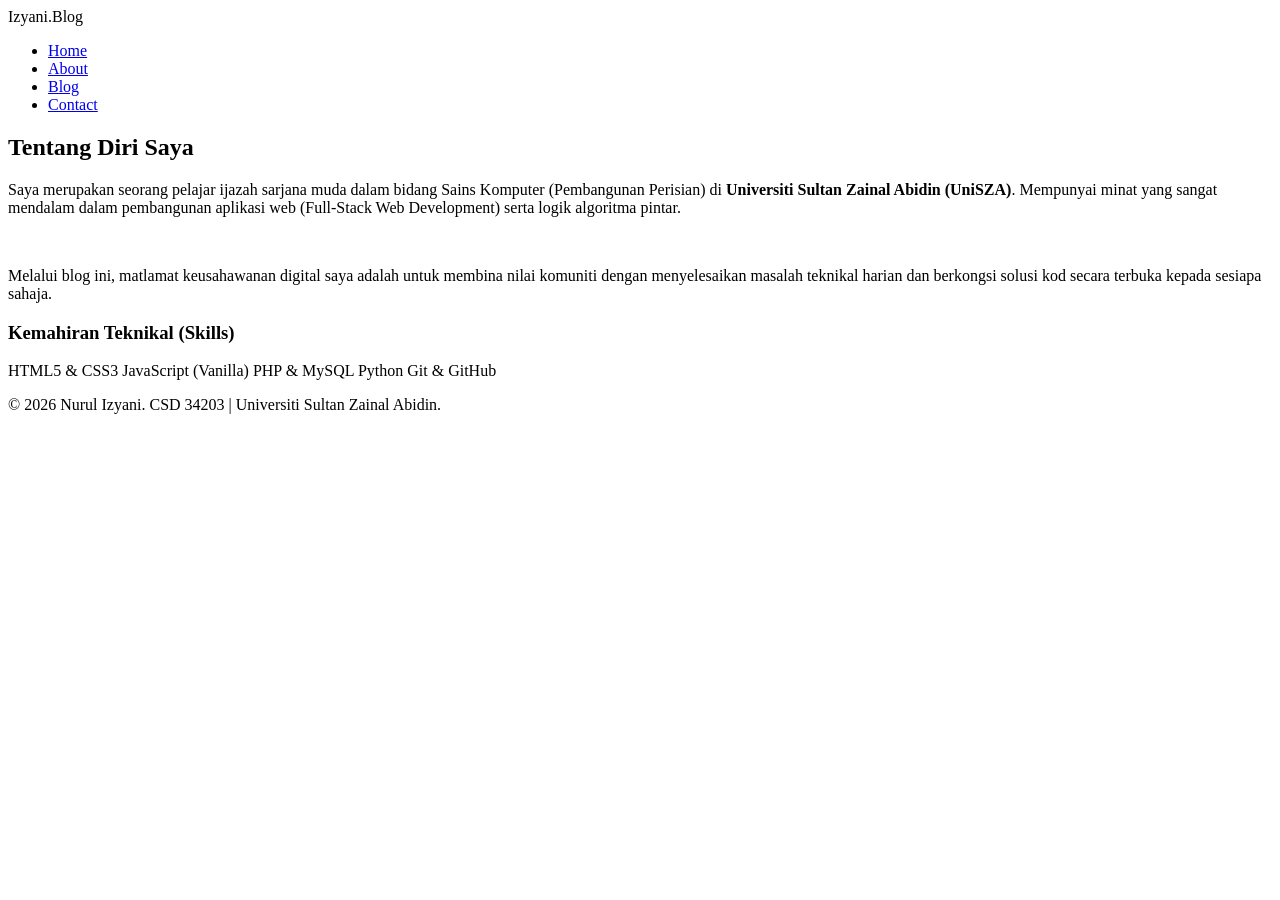
==== about.html @ 76c5c90f "Initial commit - Added structural HTML pages (Home, About, Blog, Contact)" ====
<!DOCTYPE html>
<html lang="ms">
<head>
    <meta charset="UTF-8">
    <meta name="viewport" content="width=device-width, initial-scale=1.0">
    <title>About Me | Portfolio Blog Peribadi</title>
    <link rel="stylesheet" href="css/style.css">
</head>
<body>

    <header>
        <nav class="navbar">
            <div class="logo">Izyani<span>.Blog</span></div>
            <ul class="nav-links">
                <li><a href="index.html">Home</a></li>
                <li><a href="about.html" class="active">About</a></li>
                <li><a href="blog.html">Blog</a></li>
                <li><a href="contact.html">Contact</a></li>
            </ul>
        </nav>
    </header>

    <main>
        <section class="about-container">
            <div class="about-text">
                <h2>Tentang Diri Saya</h2>
                <p>Saya merupakan seorang pelajar ijazah sarjana muda dalam bidang Sains Komputer (Pembangunan Perisian) di <strong>Universiti Sultan Zainal Abidin (UniSZA)</strong>. Mempunyai minat yang sangat mendalam dalam pembangunan aplikasi web (Full-Stack Web Development) serta logik algoritma pintar.</p>
                
                <br>
                <p>Melalui blog ini, matlamat keusahawanan digital saya adalah untuk membina nilai komuniti dengan menyelesaikan masalah teknikal harian dan berkongsi solusi kod secara terbuka kepada sesiapa sahaja.</p>

                <div class="skills">
                    <h3>Kemahiran Teknikal (Skills)</h3>
                    <div class="skill-tags">
                        <span class="tag">HTML5 & CSS3</span>
                        <span class="tag">JavaScript (Vanilla)</span>
                        <span class="tag">PHP & MySQL</span>
                        <span class="tag">Python</span>
                        <span class="tag">Git & GitHub</span>
                    </div>
                </div>
            </div>
        </section>
    </main>

    <footer>
        <p>&copy; 2026 Nurul Izyani. CSD 34203 | Universiti Sultan Zainal Abidin.</p>
    </footer>

</body>
</html>
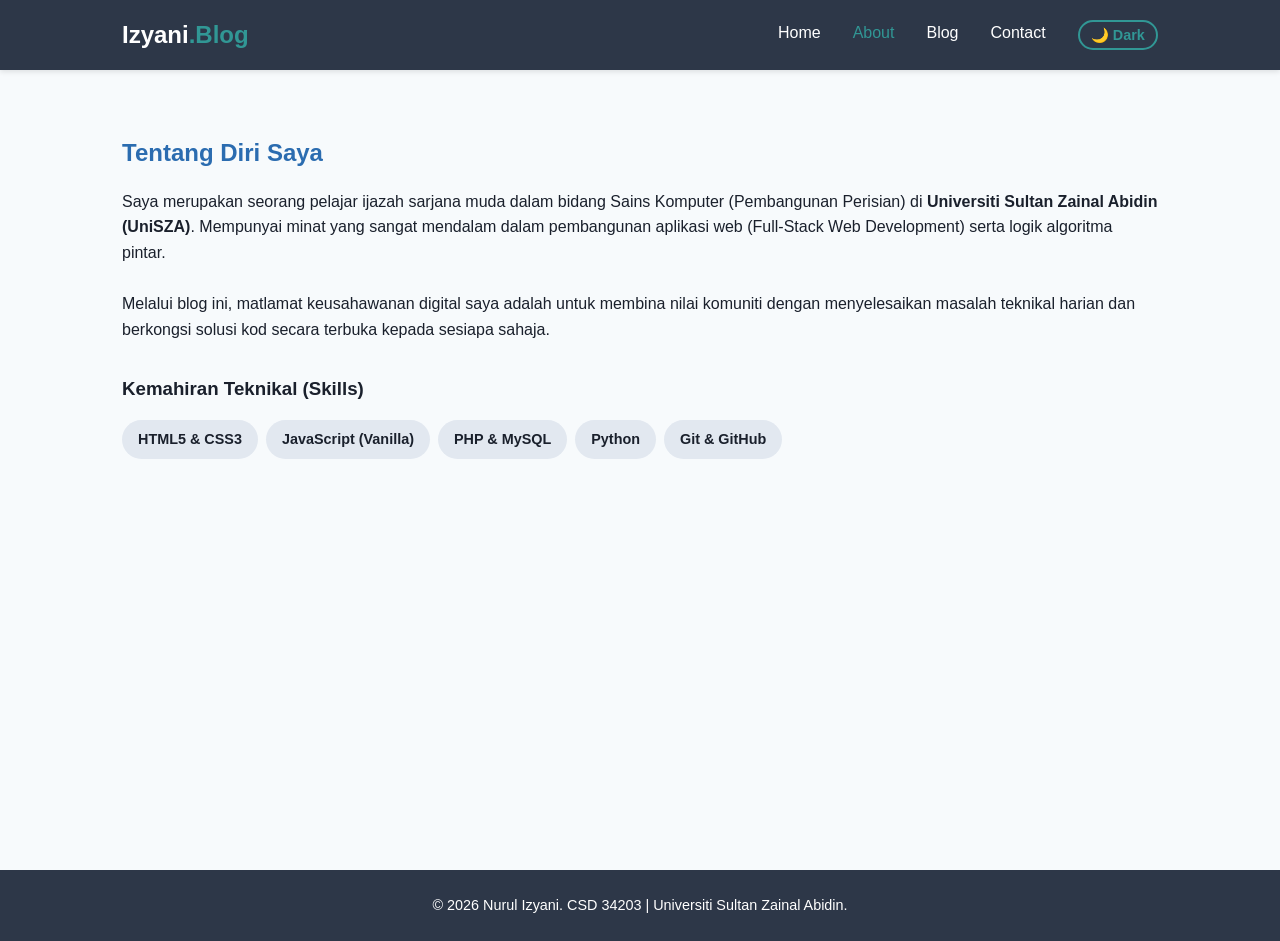
==== commit 7c36ac09: "Feature commit - Integrated functional Dark Mode toggle using JavaScript" ====
--- a/about.html
+++ b/about.html
@@ -16,6 +16,7 @@
                 <li><a href="about.html" class="active">About</a></li>
                 <li><a href="blog.html">Blog</a></li>
                 <li><a href="contact.html">Contact</a></li>
+                <li><button id="theme-toggle" class="theme-toggle-btn">🌙 Dark</button></li>
             </ul>
         </nav>
     </header>
@@ -47,5 +48,30 @@
         <p>&copy; 2026 Nurul Izyani. CSD 34203 | Universiti Sultan Zainal Abidin.</p>
     </footer>
 
+    <!-- KOD JAVASCRIPT DARK MODE -->
+    <script>
+        const themeToggleBtn = document.getElementById('theme-toggle');
+        const body = document.body;
+
+        // Semak jika pengguna pernah memilih tema gelap sebelum ini (Local Storage)
+        if (localStorage.getItem('theme') === 'dark') {
+            body.classList.add('dark-theme');
+            themeToggleBtn.textContent = '☀️ Light';
+        }
+
+        // Fungsi apabila butang diklik
+        themeToggleBtn.addEventListener('click', () => {
+            body.classList.toggle('dark-theme');
+            
+            // Tukar teks butang dan simpan tetapan pengguna
+            if (body.classList.contains('dark-theme')) {
+                themeToggleBtn.textContent = '☀️ Light';
+                localStorage.setItem('theme', 'dark');
+            } else {
+                themeToggleBtn.textContent = '🌙 Dark';
+                localStorage.setItem('theme', 'light');
+            }
+        });
+    </script>
 </body>
 </html>
--- a/css/style.css
+++ b/css/style.css
@@ -0,0 +1,317 @@
+/* --- 1. PENGURUSAN ASAS & WARNA (GLOBAL STYLES) --- */
+:root {
+    --primary-color: #2b6cb0; /* Biru Korporat */
+    --secondary-color: #2d3748; /* Kelabu Gelap */
+    --accent-color: #319795; /* Teal */
+    --bg-light: #f7fafc; /* Latar Belakang Cerah */
+    --text-dark: #1a202c;
+    --text-light: #ffffff;
+}
+
+* {
+    margin: 0;
+    padding: 0;
+    box-sizing: border-box;
+    font-family: 'Arial', sans-serif;
+}
+
+body {
+    background-color: var(--bg-light);
+    color: var(--text-dark);
+    line-height: 1.6;
+}
+
+a {
+    text-decoration: none;
+    color: inherit;
+}
+
+/* --- 2. NAVIGATION BAR (MENU ATAS) --- */
+header {
+    background-color: var(--secondary-color);
+    color: var(--text-light);
+    position: sticky;
+    top: 0;
+    z-index: 1000;
+    box-shadow: 0 2px 5px rgba(0,0,0,0.1);
+}
+
+.navbar {
+    display: flex;
+    justify-content: space-between;
+    align-items: center;
+    max-width: 1100px;
+    margin: 0 auto;
+    padding: 1rem 2rem;
+}
+
+.logo {
+    font-size: 1.5rem;
+    font-weight: bold;
+    color: var(--text-light);
+}
+
+.logo span {
+    color: var(--accent-color);
+}
+
+.nav-links {
+    display: flex;
+    list-style: none;
+}
+
+.nav-links li {
+    margin-left: 2rem;
+}
+
+.nav-links a {
+    font-weight: 500;
+    transition: color 0.3s;
+}
+
+.nav-links a:hover, .nav-links a.active {
+    color: var(--accent-color);
+}
+
+/* --- 3. KANDUNGAN UTAMA (LAYOUT CONSTRAINTS) --- */
+main {
+    max-width: 1100px;
+    margin: 2rem auto;
+    padding: 0 2rem;
+    min-height: 80vh;
+}
+
+/* --- 4. HERO SECTION (HOME PAGE) --- */
+.hero {
+    display: flex;
+    align-items: center;
+    justify-content: space-between;
+    padding: 4rem 0;
+    gap: 2rem;
+}
+
+.hero-text h1 {
+    font-size: 3rem;
+    margin-bottom: 1rem;
+    color: var(--secondary-color);
+}
+
+.hero-text p {
+    font-size: 1.2rem;
+    margin-bottom: 2rem;
+    color: #4a5568;
+}
+
+.btn {
+    display: inline-block;
+    background-color: var(--primary-color);
+    color: var(--text-light);
+    padding: 0.75rem 1.5rem;
+    border-radius: 5px;
+    font-weight: bold;
+    transition: background 0.3s;
+}
+
+.btn:hover {
+    background-color: #1d4ed8;
+}
+
+.hero-image {
+    width: 350px;
+    height: 350px;
+    background-color: #e2e8f0;
+    border-radius: 50%;
+    display: flex;
+    justify-content: center;
+    align-items: center;
+    font-size: 5rem;
+}
+
+/* --- 5. ABOUT PAGE --- */
+.about-container {
+    display: flex;
+    gap: 3rem;
+    align-items: flex-start;
+    padding: 2rem 0;
+}
+
+.about-text h2 {
+    margin-bottom: 1rem;
+    color: var(--primary-color);
+}
+
+.skills {
+    margin-top: 2rem;
+}
+
+.skills h3 {
+    margin-bottom: 1rem;
+}
+
+.skill-tags {
+    display: flex;
+    flex-wrap: wrap;
+    gap: 0.5rem;
+}
+
+.tag {
+    background-color: #e2e8f0;
+    padding: 0.5rem 1rem;
+    border-radius: 20px;
+    font-size: 0.9rem;
+    font-weight: bold;
+}
+
+/* --- 6. BLOG PAGE (CARD LAYOUT) --- */
+.blog-grid {
+    display: grid;
+    grid-template-columns: repeat(auto-fit, minmax(300px, 1fr));
+    gap: 2rem;
+    margin-top: 2rem;
+}
+
+.blog-card {
+    background-color: white;
+    border-radius: 8px;
+    overflow: hidden;
+    box-shadow: 0 4px 6px rgba(0,0,0,0.05);
+    transition: transform 0.3s;
+}
+
+.blog-card:hover {
+    transform: translateY(-5px);
+}
+
+.blog-img-placeholder {
+    height: 180px;
+    background-color: #cbd5e0;
+    display: flex;
+    justify-content: center;
+    align-items: center;
+    font-size: 3rem;
+}
+
+.blog-content {
+    padding: 1.5rem;
+}
+
+.blog-meta {
+    font-size: 0.85rem;
+    color: #718096;
+    margin-bottom: 0.5rem;
+}
+
+.blog-content h3 {
+    margin-bottom: 1rem;
+    color: var(--secondary-color);
+}
+
+.read-more {
+    display: inline-block;
+    margin-top: 1rem;
+    color: var(--accent-color);
+    font-weight: bold;
+}
+
+/* --- 7. CONTACT PAGE (FORM DESIGN) --- */
+.contact-section {
+    max-width: 600px;
+    margin: 0 auto;
+    padding: 2rem 0;
+}
+
+.form-group {
+    margin-bottom: 1.5rem;
+}
+
+.form-group label {
+    display: block;
+    margin-bottom: 0.5rem;
+    font-weight: bold;
+}
+
+.form-group input, .form-group textarea {
+    width: 100%;
+    padding: 0.75rem;
+    border: 1px solid #cbd5e0;
+    border-radius: 5px;
+    font-size: 1rem;
+}
+
+.form-group input:focus, .form-group textarea:focus {
+    outline: none;
+    border-color: var(--primary-color);
+}
+
+/* --- 8. FOOTER --- */
+footer {
+    background-color: var(--secondary-color);
+    color: var(--text-light);
+    text-align: center;
+    padding: 1.5rem 0;
+    margin-top: 3rem;
+    font-size: 0.9rem;
+}
+
+/* --- 9. RESPONSIVE DESIGN (MEDIA QUERIES) --- */
+@media (max-width: 768px) {
+    .navbar {
+        flex-direction: column;
+        gap: 1rem;
+    }
+    .nav-links li {
+        margin: 0 1rem;
+    }
+    .hero {
+        flex-direction: column;
+        text-align: center;
+    }
+    .hero-image {
+        width: 250px;
+        height: 250px;
+    }
+    .about-container {
+        flex-direction: column;
+    }
+}
+/* --- 10. REKA BENTUK DARK MODE --- */
+/* Warna baru apabila tema gelap diaktifkan */
+body.dark-theme {
+    --bg-light: #1a202c;     /* Latar belakang jadi gelap */
+    --text-dark: #f7fafc;    /* Tulisan bertukar cerah */
+    background-color: var(--bg-light);
+    color: var(--text-dark);
+}
+
+body.dark-theme .blog-card {
+    background-color: #2d3748; /* Kad blog jadi kelabu gelap */
+    color: var(--text-light);
+}
+
+body.dark-theme .blog-content h3 {
+    color: var(--text-light);
+}
+
+body.dark-theme input, body.dark-theme textarea {
+    background-color: #2d3748;
+    color: var(--text-light);
+    border-color: #4a5568;
+}
+
+/* Gaya reka bentuk untuk butang Dark Mode */
+.theme-toggle-btn {
+    background: transparent;
+    border: 2px solid var(--accent-color);
+    color: var(--accent-color);
+    padding: 0.3rem 0.7rem;
+    border-radius: 20px;
+    cursor: pointer;
+    font-size: 0.9rem;
+    font-weight: bold;
+    transition: all 0.3s ease;
+}
+
+.theme-toggle-btn:hover {
+    background-color: var(--accent-color);
+    color: white;
+}
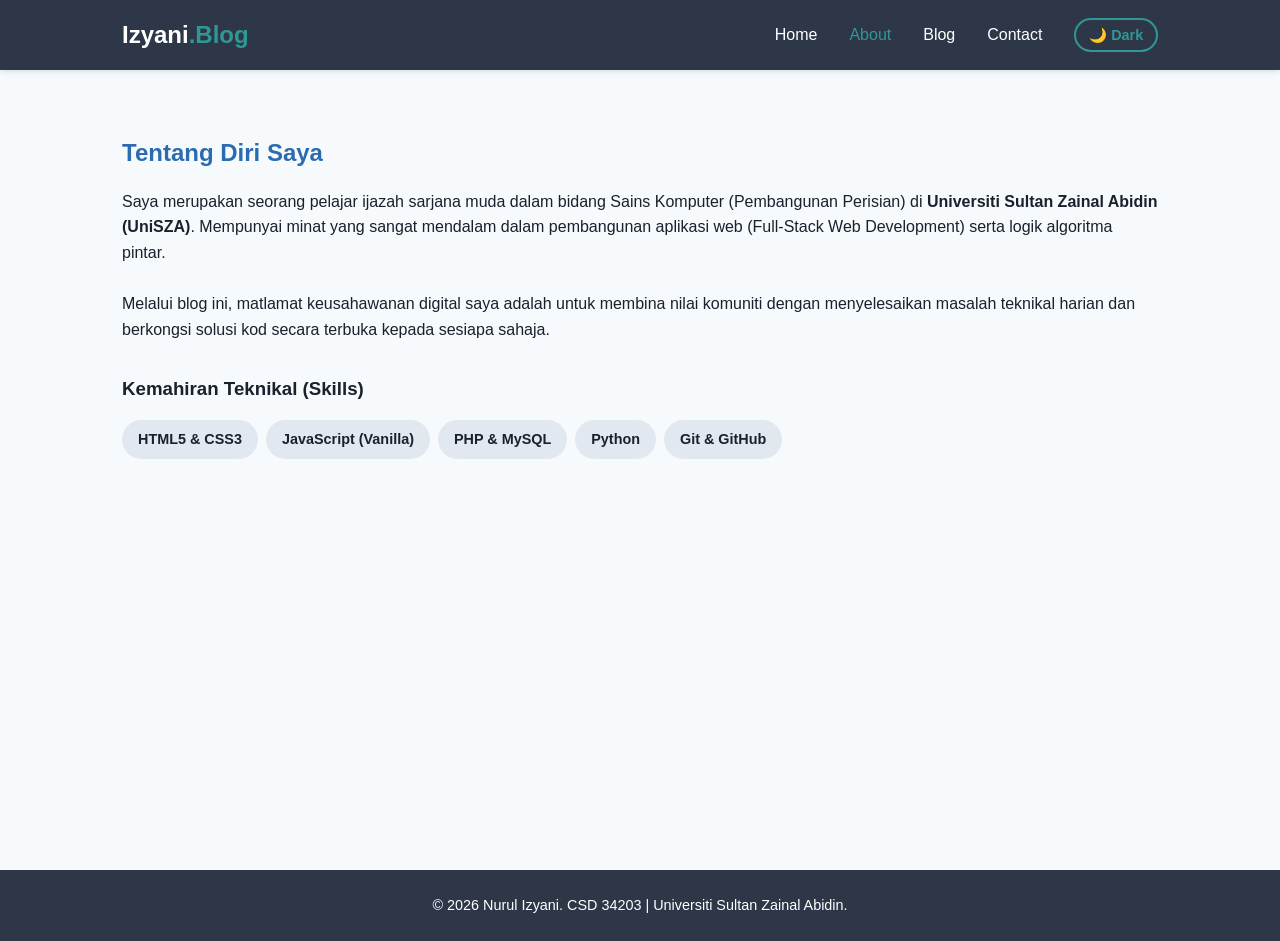
==== commit 6e83e29f: "Feature commit - Standardized codebase and fully implemented dark mode theme toggles" ====
--- a/about.html
+++ b/about.html
@@ -48,22 +48,17 @@
         <p>&copy; 2026 Nurul Izyani. CSD 34203 | Universiti Sultan Zainal Abidin.</p>
     </footer>
 
-    <!-- KOD JAVASCRIPT DARK MODE -->
     <script>
         const themeToggleBtn = document.getElementById('theme-toggle');
         const body = document.body;
 
-        // Semak jika pengguna pernah memilih tema gelap sebelum ini (Local Storage)
         if (localStorage.getItem('theme') === 'dark') {
             body.classList.add('dark-theme');
             themeToggleBtn.textContent = '☀️ Light';
         }
 
-        // Fungsi apabila butang diklik
         themeToggleBtn.addEventListener('click', () => {
             body.classList.toggle('dark-theme');
-            
-            // Tukar teks butang dan simpan tetapan pengguna
             if (body.classList.contains('dark-theme')) {
                 themeToggleBtn.textContent = '☀️ Light';
                 localStorage.setItem('theme', 'dark');
--- a/css/style.css
+++ b/css/style.css
@@ -1,9 +1,9 @@
 /* --- 1. PENGURUSAN ASAS & WARNA (GLOBAL STYLES) --- */
 :root {
-    --primary-color: #2b6cb0; /* Biru Korporat */
-    --secondary-color: #2d3748; /* Kelabu Gelap */
-    --accent-color: #319795; /* Teal */
-    --bg-light: #f7fafc; /* Latar Belakang Cerah */
+    --primary-color: #2b6cb0; 
+    --secondary-color: #2d3748; 
+    --accent-color: #319795; 
+    --bg-light: #f7fafc; 
     --text-dark: #1a202c;
     --text-light: #ffffff;
 }
@@ -19,6 +19,7 @@
     background-color: var(--bg-light);
     color: var(--text-dark);
     line-height: 1.6;
+    transition: background-color 0.3s ease, color 0.3s ease;
 }
 
 a {
@@ -58,6 +59,7 @@
 .nav-links {
     display: flex;
     list-style: none;
+    align-items: center;
 }
 
 .nav-links li {
@@ -156,6 +158,7 @@
 
 .tag {
     background-color: #e2e8f0;
+    color: #1a202c;
     padding: 0.5rem 1rem;
     border-radius: 20px;
     font-size: 0.9rem;
@@ -175,7 +178,7 @@
     border-radius: 8px;
     overflow: hidden;
     box-shadow: 0 4px 6px rgba(0,0,0,0.05);
-    transition: transform 0.3s;
+    transition: transform 0.3s, background-color 0.3s ease;
 }
 
 .blog-card:hover {
@@ -236,6 +239,7 @@
     border: 1px solid #cbd5e0;
     border-radius: 5px;
     font-size: 1rem;
+    transition: background-color 0.3s ease, color 0.3s ease;
 }
 
 .form-group input:focus, .form-group textarea:focus {
@@ -253,14 +257,71 @@
     font-size: 0.9rem;
 }
 
-/* --- 9. RESPONSIVE DESIGN (MEDIA QUERIES) --- */
+/* --- 9. BUTANG INTERAKSI DARK MODE --- */
+.theme-toggle-btn {
+    background: transparent;
+    border: 2px solid var(--accent-color);
+    color: var(--accent-color);
+    padding: 0.4rem 0.8rem;
+    border-radius: 20px;
+    cursor: pointer;
+    font-size: 0.9rem;
+    font-weight: bold;
+    transition: all 0.3s ease;
+}
+
+.theme-toggle-btn:hover {
+    background-color: var(--accent-color);
+    color: white;
+}
+
+/* --- 10. REKA BENTUK TEMA GELAP (DARK MODE) --- */
+body.dark-theme {
+    --bg-light: #1a202c;     
+    --text-dark: #f7fafc;    
+    background-color: var(--bg-light);
+    color: var(--text-dark);
+}
+
+body.dark-theme .hero-text h1 {
+    color: var(--text-light);
+}
+
+body.dark-theme .hero-text p {
+    color: #cbd5e0;
+}
+
+body.dark-theme .blog-card {
+    background-color: #2d3748; 
+    color: var(--text-light);
+    box-shadow: 0 4px 6px rgba(0,0,0,0.3);
+}
+
+body.dark-theme .blog-content h3 {
+    color: var(--text-light);
+}
+
+body.dark-theme .blog-meta {
+    color: #a0aec0;
+}
+
+body.dark-theme input, body.dark-theme textarea {
+    background-color: #2d3748;
+    color: var(--text-light);
+    border-color: #4a5568;
+}
+
+/* --- 11. RESPONSIVE DESIGN (MEDIA QUERIES) --- */
 @media (max-width: 768px) {
     .navbar {
         flex-direction: column;
         gap: 1rem;
     }
+    .nav-links {
+        padding-left: 0;
+    }
     .nav-links li {
-        margin: 0 1rem;
+        margin: 0 0.7rem;
     }
     .hero {
         flex-direction: column;
@@ -273,45 +334,4 @@
     .about-container {
         flex-direction: column;
     }
-}
-/* --- 10. REKA BENTUK DARK MODE --- */
-/* Warna baru apabila tema gelap diaktifkan */
-body.dark-theme {
-    --bg-light: #1a202c;     /* Latar belakang jadi gelap */
-    --text-dark: #f7fafc;    /* Tulisan bertukar cerah */
-    background-color: var(--bg-light);
-    color: var(--text-dark);
-}
-
-body.dark-theme .blog-card {
-    background-color: #2d3748; /* Kad blog jadi kelabu gelap */
-    color: var(--text-light);
-}
-
-body.dark-theme .blog-content h3 {
-    color: var(--text-light);
-}
-
-body.dark-theme input, body.dark-theme textarea {
-    background-color: #2d3748;
-    color: var(--text-light);
-    border-color: #4a5568;
-}
-
-/* Gaya reka bentuk untuk butang Dark Mode */
-.theme-toggle-btn {
-    background: transparent;
-    border: 2px solid var(--accent-color);
-    color: var(--accent-color);
-    padding: 0.3rem 0.7rem;
-    border-radius: 20px;
-    cursor: pointer;
-    font-size: 0.9rem;
-    font-weight: bold;
-    transition: all 0.3s ease;
-}
-
-.theme-toggle-btn:hover {
-    background-color: var(--accent-color);
-    color: white;
 }
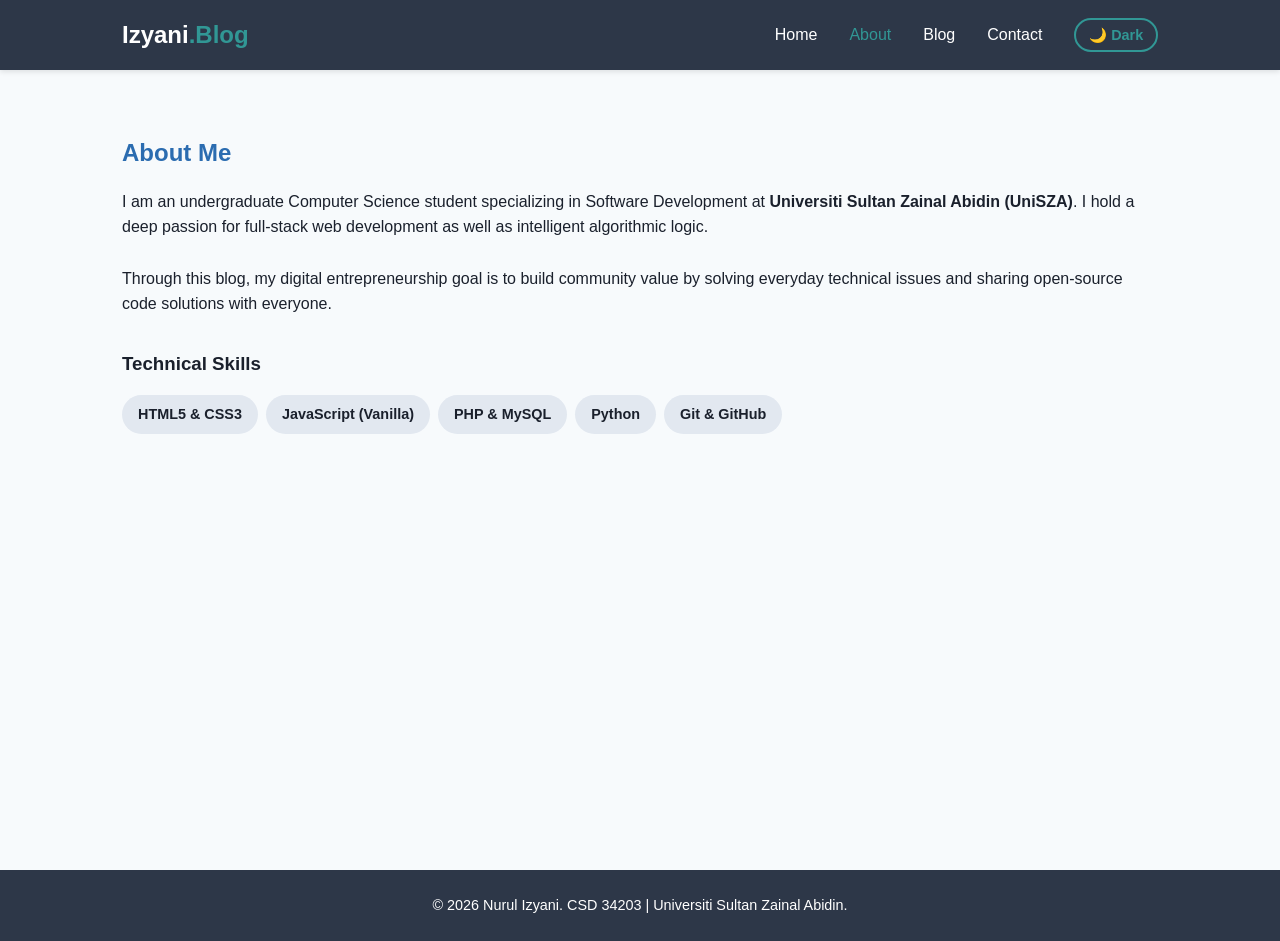
==== commit 60e26a59: "Docs: Translate screenshots and clone guide to English" ====
--- a/about.html
+++ b/about.html
@@ -1,9 +1,9 @@
 <!DOCTYPE html>
-<html lang="ms">
+<html lang="en">
 <head>
     <meta charset="UTF-8">
     <meta name="viewport" content="width=device-width, initial-scale=1.0">
-    <title>About Me | Portfolio Blog Peribadi</title>
+    <title>About Me | Personal Portfolio Blog</title>
     <link rel="stylesheet" href="css/style.css">
 </head>
 <body>
@@ -24,14 +24,14 @@
     <main>
         <section class="about-container">
             <div class="about-text">
-                <h2>Tentang Diri Saya</h2>
-                <p>Saya merupakan seorang pelajar ijazah sarjana muda dalam bidang Sains Komputer (Pembangunan Perisian) di <strong>Universiti Sultan Zainal Abidin (UniSZA)</strong>. Mempunyai minat yang sangat mendalam dalam pembangunan aplikasi web (Full-Stack Web Development) serta logik algoritma pintar.</p>
+                <h2>About Me</h2>
+                <p>I am an undergraduate Computer Science student specializing in Software Development at <strong>Universiti Sultan Zainal Abidin (UniSZA)</strong>. I hold a deep passion for full-stack web development as well as intelligent algorithmic logic.</p>
                 
                 <br>
-                <p>Melalui blog ini, matlamat keusahawanan digital saya adalah untuk membina nilai komuniti dengan menyelesaikan masalah teknikal harian dan berkongsi solusi kod secara terbuka kepada sesiapa sahaja.</p>
+                <p>Through this blog, my digital entrepreneurship goal is to build community value by solving everyday technical issues and sharing open-source code solutions with everyone.</p>
 
                 <div class="skills">
-                    <h3>Kemahiran Teknikal (Skills)</h3>
+                    <h3>Technical Skills</h3>
                     <div class="skill-tags">
                         <span class="tag">HTML5 & CSS3</span>
                         <span class="tag">JavaScript (Vanilla)</span>
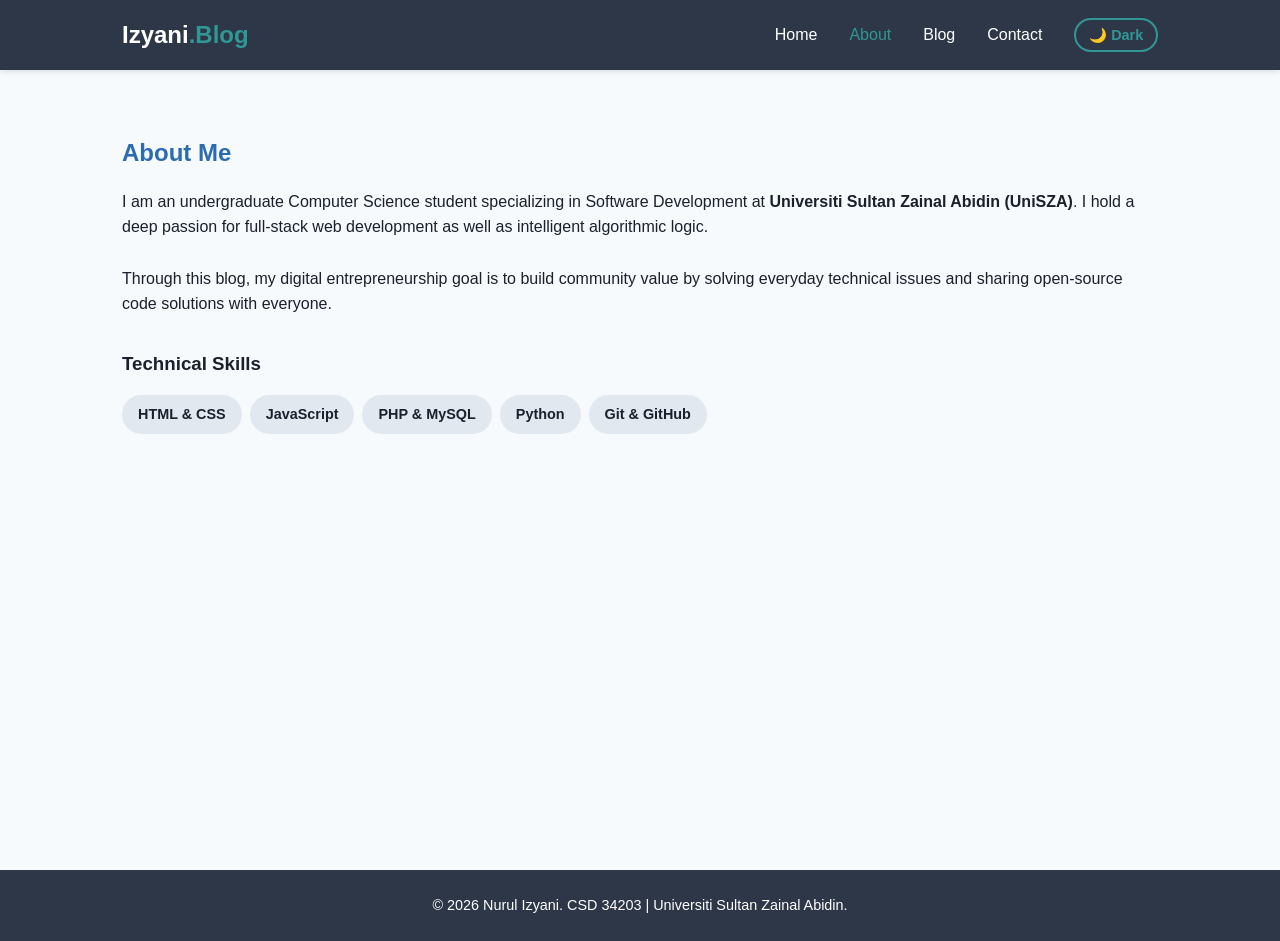
==== commit 2726cf53: "Docs: Translate screenshots and clone guide to English" ====
--- a/about.html
+++ b/about.html
@@ -33,8 +33,8 @@
                 <div class="skills">
                     <h3>Technical Skills</h3>
                     <div class="skill-tags">
-                        <span class="tag">HTML5 & CSS3</span>
-                        <span class="tag">JavaScript (Vanilla)</span>
+                        <span class="tag">HTML & CSS</span>
+                        <span class="tag">JavaScript</span>
                         <span class="tag">PHP & MySQL</span>
                         <span class="tag">Python</span>
                         <span class="tag">Git & GitHub</span>
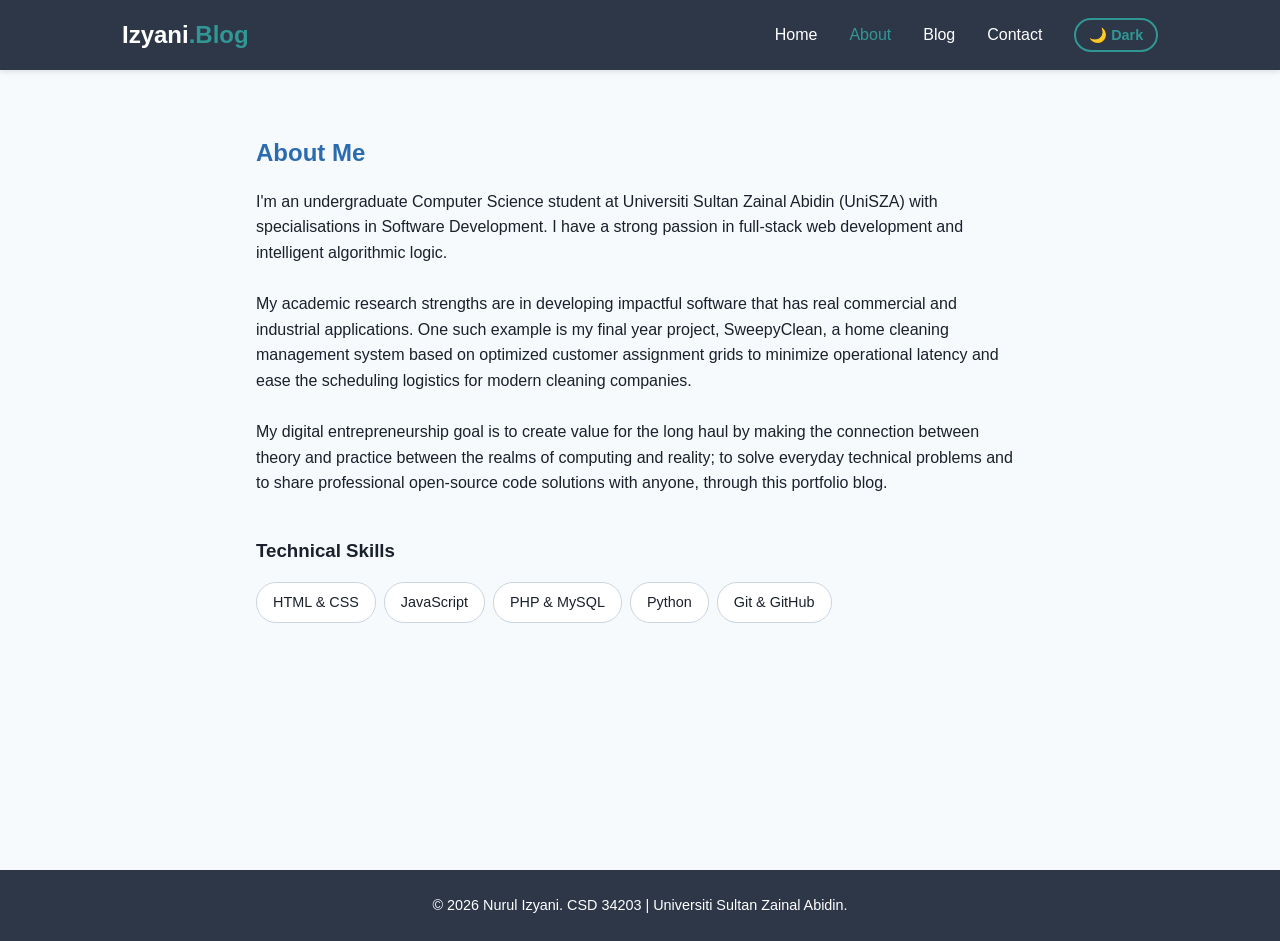
==== commit 8336497d: "style: resize showcase cards and rewrite README with advanced features" ====
--- a/about.html
+++ b/about.html
@@ -5,6 +5,7 @@
     <meta name="viewport" content="width=device-width, initial-scale=1.0">
     <title>About Me | Personal Portfolio Blog</title>
     <link rel="stylesheet" href="css/style.css">
+    <link rel="stylesheet" href="https://cdnjs.cloudflare.com/ajax/libs/font-awesome/6.4.0/css/all.min.css">
 </head>
 <body>
 
@@ -22,22 +23,27 @@
     </header>
 
     <main>
-        <section class="about-container">
+        <section class="about-container" style="max-width: 800px; margin: 0 auto; padding: 2rem 1rem;">
             <div class="about-text">
                 <h2>About Me</h2>
-                <p>I am an undergraduate Computer Science student specializing in Software Development at <strong>Universiti Sultan Zainal Abidin (UniSZA)</strong>. I hold a deep passion for full-stack web development as well as intelligent algorithmic logic.</p>
+                <p>I'm an undergraduate Computer Science student at Universiti Sultan Zainal Abidin (UniSZA) with specialisations in Software Development. I have a strong passion in full-stack web development and intelligent algorithmic logic.</p>
                 
                 <br>
-                <p>Through this blog, my digital entrepreneurship goal is to build community value by solving everyday technical issues and sharing open-source code solutions with everyone.</p>
+                
+                <p>My academic research strengths are in developing impactful software that has real commercial and industrial applications. One such example is my final year project, SweepyClean, a home cleaning management system based on optimized customer assignment grids to minimize operational latency and ease the scheduling logistics for modern cleaning companies.</p>
+                
+                <br>
+                
+                <p>My digital entrepreneurship goal is to create value for the long haul by making the connection between theory and practice between the realms of computing and reality; to solve everyday technical problems and to share professional open-source code solutions with anyone, through this portfolio blog.</p>
 
-                <div class="skills">
+                <div class="skills" style="margin-top: 2.5rem;">
                     <h3>Technical Skills</h3>
-                    <div class="skill-tags">
-                        <span class="tag">HTML & CSS</span>
-                        <span class="tag">JavaScript</span>
-                        <span class="tag">PHP & MySQL</span>
-                        <span class="tag">Python</span>
-                        <span class="tag">Git & GitHub</span>
+                    <div class="skill-tags" style="display: flex; flex-wrap: wrap; gap: 0.5rem; margin-top: 1rem;">
+                        <span class="tag" style="padding: 0.5rem 1rem; background: var(--bg-card, #ffffff); border: 1px solid #cbd5e0; border-radius: 20px; font-weight: 500;">HTML & CSS</span>
+                        <span class="tag" style="padding: 0.5rem 1rem; background: var(--bg-card, #ffffff); border: 1px solid #cbd5e0; border-radius: 20px; font-weight: 500;">JavaScript</span>
+                        <span class="tag" style="padding: 0.5rem 1rem; background: var(--bg-card, #ffffff); border: 1px solid #cbd5e0; border-radius: 20px; font-weight: 500;">PHP & MySQL</span>
+                        <span class="tag" style="padding: 0.5rem 1rem; background: var(--bg-card, #ffffff); border: 1px solid #cbd5e0; border-radius: 20px; font-weight: 500;">Python</span>
+                        <span class="tag" style="padding: 0.5rem 1rem; background: var(--bg-card, #ffffff); border: 1px solid #cbd5e0; border-radius: 20px; font-weight: 500;">Git & GitHub</span>
                     </div>
                 </div>
             </div>
